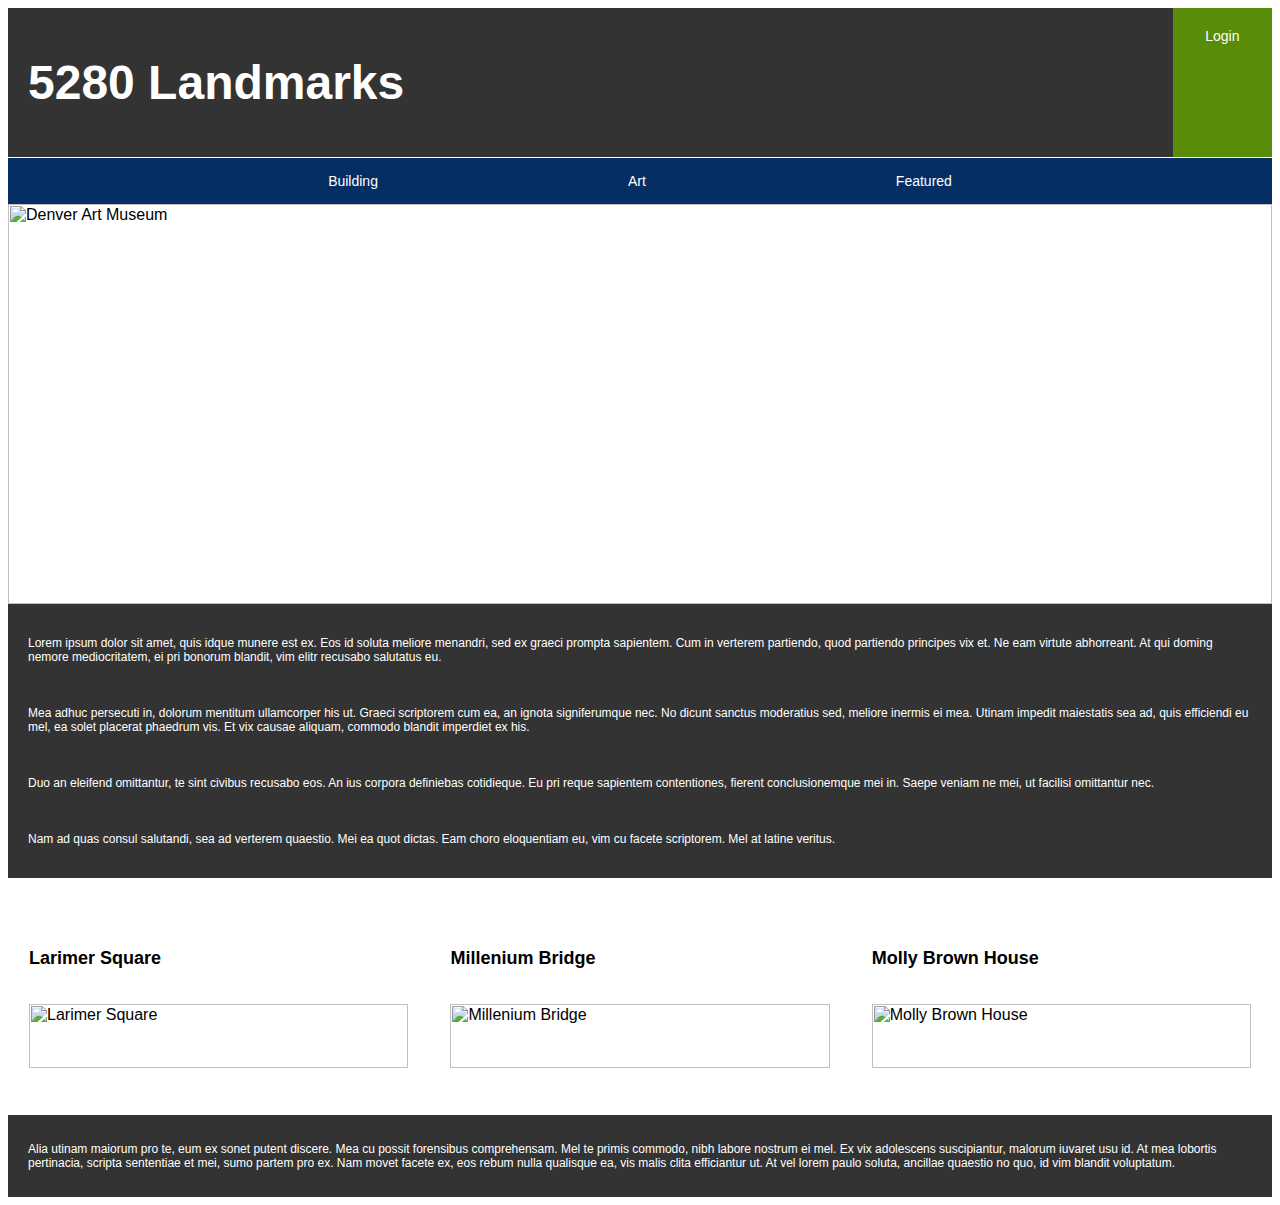
==== index2.html @ e2a0ff3c "Complete static challenge 2" ====
<html>
  <head>
    <meta http-equiv="content-type" content="text/html; charset=utf-8" />

    <title>5280 Landmarks</title>
    <link rel="stylesheet" href="stylesheets/reset.css" title="text/css" />
    <link rel="stylesheet" href="stylesheets/main2.css" title="text/css" />
    <style>

    </style>
  </head>
  <body>

    <!-- Header -->
    <div class="header">
      <div class="title">
        <h1>5280 Landmarks</h1>
      </div>
      <div class="login">
        <a href="login.asp">Login</a>
      </div>
    </div>

    <!-- Navigation -->
    <div class="navigation">
      <div class="links">
        <a href="building.asp">Building</a>
        <a href="art.asp">Art</a>
        <a href="featured.asp">Featured</a>
      </div>
    </div>

    <!-- Body -->
    <div class="attractions">
      <div class="main-attraction">
        <!-- Denver Art Museum -->
        <div class="dma-title-img">
          <h4 class="dma-title">Denver Art Museum</h4>
          <img class="dma-img" src="images/1.jpg" alt="Denver Art Museum">
        </div>
        <div class="dma-text">        
          <p>Lorem ipsum dolor sit amet, quis idque munere est ex. Eos id soluta meliore menandri, sed ex graeci prompta sapientem. Cum in verterem partiendo, quod partiendo principes vix et. Ne eam virtute abhorreant. At qui doming nemore mediocritatem, ei pri bonorum blandit, vim elitr recusabo salutatus eu.</p><br>
          <p>Mea adhuc persecuti in, dolorum mentitum ullamcorper his ut. Graeci scriptorem cum ea, an ignota signiferumque nec. No dicunt sanctus moderatius sed, meliore inermis ei mea. Utinam impedit maiestatis sea ad, quis efficiendi eu mel, ea solet placerat phaedrum vis. Et vix causae aliquam, commodo blandit imperdiet ex his.</p><br>
          <p>Duo an eleifend omittantur, te sint civibus recusabo eos. An ius corpora definiebas cotidieque. Eu pri reque sapientem contentiones, fierent conclusionemque mei in. Saepe veniam ne mei, ut facilisi omittantur nec.</p><br>
          <p>Nam ad quas consul salutandi, sea ad verterem quaestio. Mei ea quot dictas. Eam choro eloquentiam eu, vim cu facete scriptorem. Mel at latine veritus.</p>
        </div>
      </div>

      <div class="side-attractions">
        <!-- Larimer Square -->
        <div class="side">
          <h5>Larimer Square</h5>
          <img class="side-img" src="images/2.jpg" alt="Larimer Square">
        </div>

        <!-- Millenium Bridge -->
        <div class="side">
          <h5>Millenium Bridge</h5>
          <img class="side-img" src="images/5.jpg" alt="Millenium Bridge">
        </div>

        <!-- Molly Brown House -->
        <div class="side">
          <h5>Molly Brown House</h5>
          <img class="side-img" src="images/6.jpg" alt="Molly Brown House">
        </div>
      </div>
    </div>

    <!-- Footer -->
    <div class="footer">
      <p>Alia utinam maiorum pro te, eum ex sonet putent discere. Mea cu possit forensibus comprehensam. Mel te primis commodo, nibh labore nostrum ei mel. Ex vix adolescens suscipiantur, malorum iuvaret usu id. At mea lobortis pertinacia, scripta sententiae et mei, sumo partem pro ex. Nam movet facete ex, eos rebum nulla qualisque ea, vis malis clita efficiantur ut. At vel lorem paulo soluta, ancillae quaestio no quo, id vim blandit voluptatum.</p>
    </div>
  </body>
</html>
---- stylesheets/main2.css ----
body{
  font-family: Arial, Helvetica, sans-serif;
}

a:link{
  color: white;
  background-color: transparent;
  text-decoration: none;
}

h4{
  font-size: 22;
  font-weight: bold;
  padding-bottom: 10px;
  color: white;
}

h5{
  font-size: 18;
  font-weight: bold;
  padding-bottom: 5px;
}

p{
  font-size: 12;
  color: white;
}

/* Header */
.header{
  color: white;
  display: flex;
  justify-content: space-between;
  width: 100%
}

.title{
  color: white;
  font-size: 24;
  font-weight: bold;
  background-color: #333333;
  padding: 15px 20px;
  width: 95%
}

.login{
  text-align: center;
  font-size: 14;
  background-color: #588C09;
  padding: 20px;
  width: 5%
}

/* Navigation */
.navigation{
  margin: 0.5px 0px;
  padding: 15px 20px;
  display: flex;
  background-color: #052E63;
  justify-content: center;
}

.links{
  font-size: 14;
  width: 15%;
  display: flex;
  justify-content: center;
  gap: 250px;
}

/* Body */
.attractions{
  width: 100%;
}

/* Main Body */
.main-attraction{
}

.dma-title-img{
  position: relative;
  height: 400px ;
}

.dma-title{
  position: absolute;
  top: 20px;
  left: 20px;
}

.dma-img{
  width: 100%;
  height: 100%;
  object-fit: cover;
}

.dma-text{
  padding: 20px;
  align-content: center;
  background-color: #333333;
}

/* Side Body */
.side-attractions{
  padding: 40px 0px 20px;
  display: flex;
  flex-direction: row;
  justify-content: space-around;
  width: 100%;
  height: 20%;
}

.side{
  display: flex;
  flex-direction: column;
  width: 30%;
  height: 150px;
}

.side-img {
  width: 100%;
  height: 100%;
  object-fit: cover;
}

/* Footer */
.footer{
  background-color: #333333;
  color: white;
  padding: 15px 20px;
  align-self: flex-end;
}
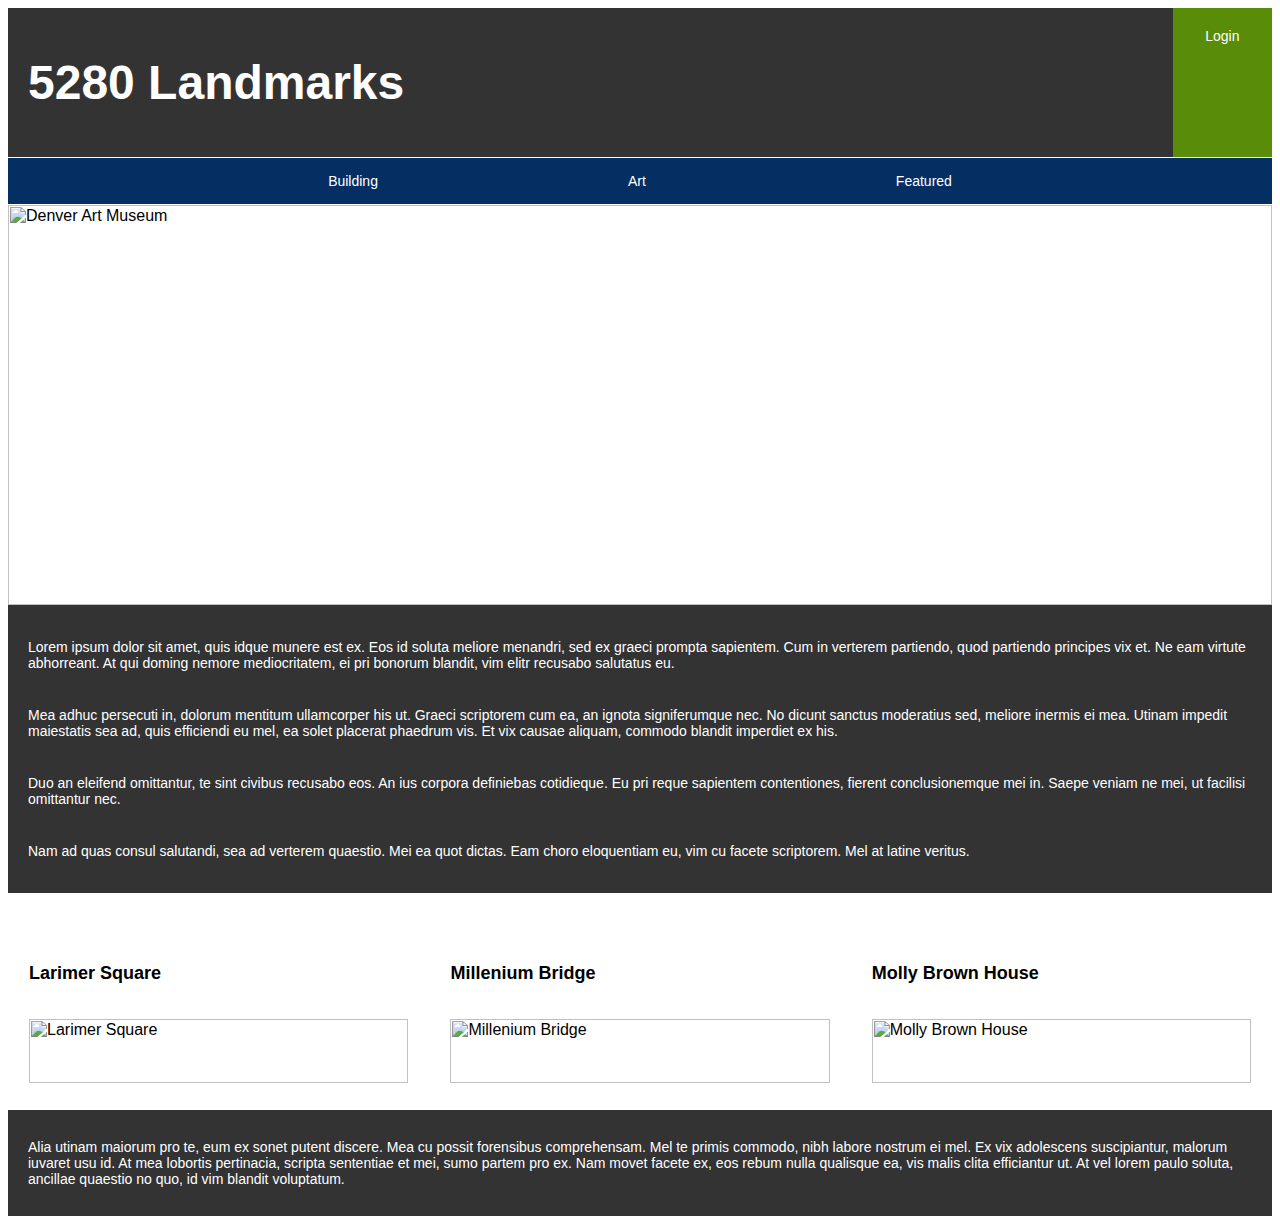
==== commit 1f457a53: "fix: navigation border and main attraction text" ====
--- a/index2.html
+++ b/index2.html
@@ -39,9 +39,9 @@
           <img class="dma-img" src="images/1.jpg" alt="Denver Art Museum">
         </div>
         <div class="dma-text">        
-          <p>Lorem ipsum dolor sit amet, quis idque munere est ex. Eos id soluta meliore menandri, sed ex graeci prompta sapientem. Cum in verterem partiendo, quod partiendo principes vix et. Ne eam virtute abhorreant. At qui doming nemore mediocritatem, ei pri bonorum blandit, vim elitr recusabo salutatus eu.</p><br>
-          <p>Mea adhuc persecuti in, dolorum mentitum ullamcorper his ut. Graeci scriptorem cum ea, an ignota signiferumque nec. No dicunt sanctus moderatius sed, meliore inermis ei mea. Utinam impedit maiestatis sea ad, quis efficiendi eu mel, ea solet placerat phaedrum vis. Et vix causae aliquam, commodo blandit imperdiet ex his.</p><br>
-          <p>Duo an eleifend omittantur, te sint civibus recusabo eos. An ius corpora definiebas cotidieque. Eu pri reque sapientem contentiones, fierent conclusionemque mei in. Saepe veniam ne mei, ut facilisi omittantur nec.</p><br>
+          <p>Lorem ipsum dolor sit amet, quis idque munere est ex. Eos id soluta meliore menandri, sed ex graeci prompta sapientem. Cum in verterem partiendo, quod partiendo principes vix et. Ne eam virtute abhorreant. At qui doming nemore mediocritatem, ei pri bonorum blandit, vim elitr recusabo salutatus eu.</p>
+          <p>Mea adhuc persecuti in, dolorum mentitum ullamcorper his ut. Graeci scriptorem cum ea, an ignota signiferumque nec. No dicunt sanctus moderatius sed, meliore inermis ei mea. Utinam impedit maiestatis sea ad, quis efficiendi eu mel, ea solet placerat phaedrum vis. Et vix causae aliquam, commodo blandit imperdiet ex his.</p>
+          <p>Duo an eleifend omittantur, te sint civibus recusabo eos. An ius corpora definiebas cotidieque. Eu pri reque sapientem contentiones, fierent conclusionemque mei in. Saepe veniam ne mei, ut facilisi omittantur nec.</p>
           <p>Nam ad quas consul salutandi, sea ad verterem quaestio. Mei ea quot dictas. Eam choro eloquentiam eu, vim cu facete scriptorem. Mel at latine veritus.</p>
         </div>
       </div>
--- a/stylesheets/main2.css
+++ b/stylesheets/main2.css
@@ -22,7 +22,7 @@
 }
 
 p{
-  font-size: 12;
+  font-size: 14;
   color: white;
 }
 
@@ -53,7 +53,8 @@
 
 /* Navigation */
 .navigation{
-  margin: 0.5px 0px;
+  border-top: 0.1px solid white;
+  border-bottom: 0.1px solid white;
   padding: 15px 20px;
   display: flex;
   background-color: #052E63;
@@ -96,13 +97,16 @@
 
 .dma-text{
   padding: 20px;
-  align-content: center;
+  /* align-content: center; */
   background-color: #333333;
+  display: flex;
+  flex-direction: column;
+  gap: 8px;
 }
 
 /* Side Body */
 .side-attractions{
-  padding: 40px 0px 20px;
+  padding: 40px 0px 0px;
   display: flex;
   flex-direction: row;
   justify-content: space-around;
